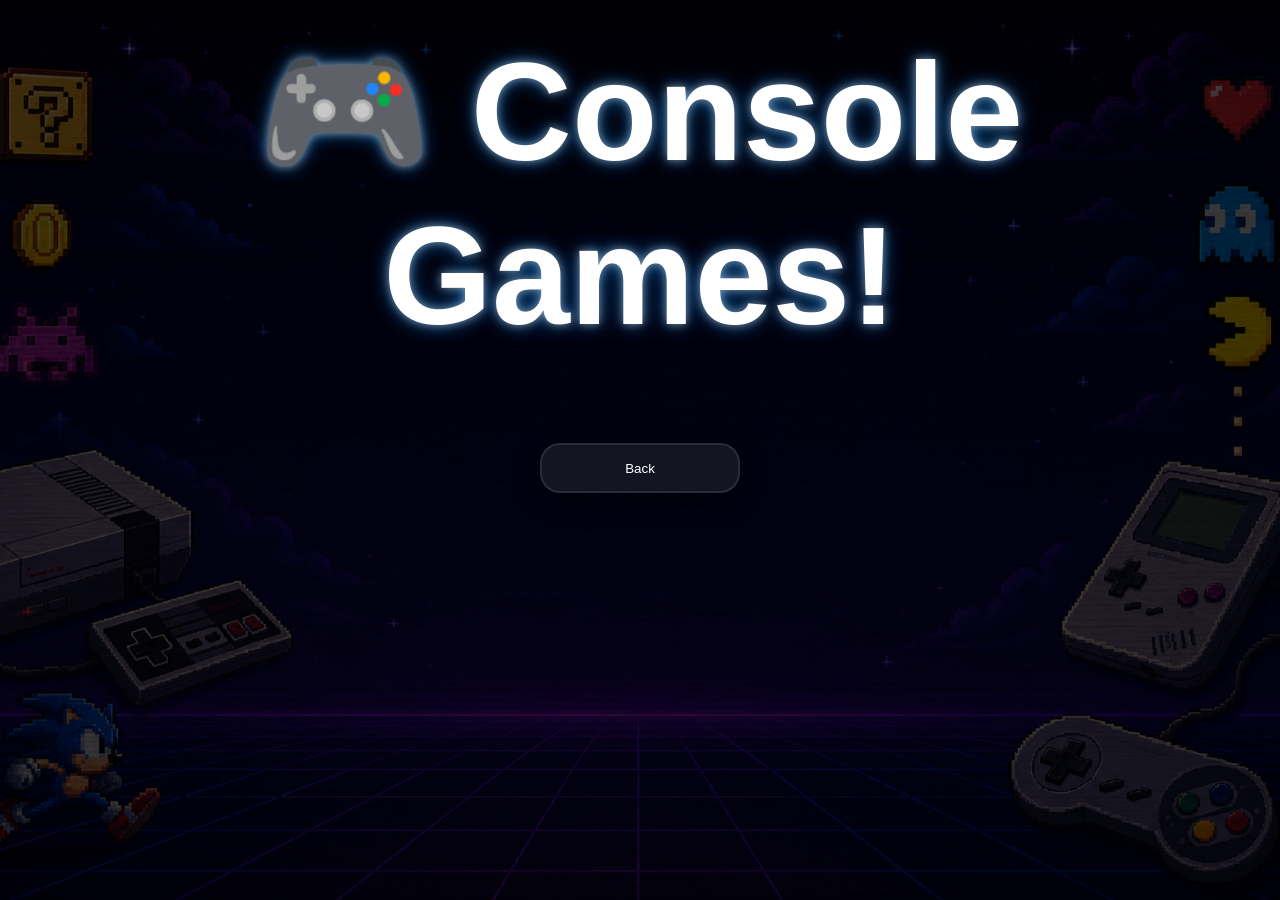
==== console.html @ 929e2cc4 "Version 1.3 New interface and style" ====
<!DOCTYPE html>
<html lang="pt-br">
<head>
<meta charset="UTF-8">
<meta name="viewport" content="width=device-width, initial-scale=1.0">
<title>RetroGamesWeb - Console Games</title>
<link rel="stylesheet" href="style.css">
</head>

<body>

<div class="title">
    <h1 id="titulo">🎮 Console Games!</h1>
</div>

<br><br>

<div class="botoes-2" id="gamesContainer"></div>

<script src="games.js"></script>

<script>

const params = new URLSearchParams(window.location.search);

const consoleName = params.get("console");

const titulo = document.getElementById("titulo");

titulo.innerText =
"🎮 " + consoleName.toUpperCase() + " Games!";

const container = document.getElementById("gamesContainer");

const jogosFiltrados = gamesDatabase.filter(game =>
game.console === consoleName
);

if(jogosFiltrados.length > 0) {

    jogosFiltrados.forEach(game => {

    container.innerHTML += `
    <a href="${game.link}">
        <button>

            <img src="${game.image}" alt="">

            ${game.title}

        </button>
    </a>
    `;

});

} else {

    container.innerHTML = `
    <h2 style="color: white;">
        Nenhum jogo encontrado.
    </h2>
    `;

}

</script>

<div class="botoes" style="text-align: center;">
    <a href="index.html">
        <button style="width: 200px; height: 50px;">
            Back
        </button>
    </a>
</div>


</body>
</html>
---- style.css ----
body {
    background-image:
    linear-gradient(rgba(0,0,0,0.75), rgba(0,0,0,0.75)),
    url("bg.png");

    background-size: cover;
    background-position: center;
    background-repeat: no-repeat;
    background-attachment: fixed;

    color: white;
    text-align: center;

    font-family: 'Segoe UI', Tahoma, Geneva, Verdana, sans-serif;

    margin: 0;
    padding: 0;
}

.title {
    font-size: 70px;
    font-weight: bold;

    margin-top: 30px;
    margin-bottom: 10px;

    text-shadow:
    0 0 10px rgba(255,255,255,0.5),
    0 0 20px rgba(0,140,255,0.6);
}

.botoes-2 {
    display: flex;
    justify-content: center;
    flex-wrap: wrap;

    gap: 30px;

    max-width: 1100px;
    margin: auto;
    padding: 20px;
}

.redes {
display: flex;
justify-content: center;
gap: 20px;
}

.botoes { 
    display: flex; 
    justify-content: center; 
    gap: 20px; 
}

.consoles {
    display: grid;
    grid-template-columns: repeat(4, 1fr);
    place-items: center;
    gap: 15px;
    max-width: 900px;
    margin: auto;
}

button {
    display: flex;
    flex-direction: column;
    align-items: center;
    justify-content: center;

    gap: 10px;

    width: 220px;
    height: 240px;

    border: 2px solid rgba(255,255,255,0.1);

    border-radius: 20px;

    background: rgba(255,255,255,0.08);

    backdrop-filter: blur(10px);

    color: white;

    cursor: pointer;

    transition:
    transform 0.25s ease,
    background 0.25s ease,
    box-shadow 0.25s ease;

    box-shadow:
    0 10px 25px rgba(0,0,0,0.5);
}

button:hover {
    transform: translateY(-8px) scale(1.03);

    background: rgba(0,140,255,0.2);

    box-shadow:
    0 0 20px rgba(0,140,255,0.6),
    0 0 40px rgba(0,140,255,0.3);
}

.img-c {
border-radius: 1px;
}

img {
    width: 150px;
    height: 150px;

    object-fit: cover;

    border-radius: 10px;

    transition: transform 0.3s ease;
}

button:hover img {
    transform: scale(1.05);
}

button p {
    margin: 0;

    font-size: 17px;
    font-weight: 600;
}

a {
    text-decoration: none;
    color: inherit;
}

.title h1 {
    margin: 0;
}
.copyright {
    text-align: center;

    font-size: 13px;

    max-width: 900px;

    margin: 60px auto 20px auto;

    padding: 20px;

    line-height: 1.7;

    color: rgba(255,255,255,0.7);
}

.subtitle {
    text-align: center;
    font-size: 13px;

    max-width: 900px;

    margin: 0 auto 20px auto;

    padding: 10px 20px;

    line-height: 1.7;

    color: rgba(255,255,255,0.7);
}

.pesquisa {
    display: flex;
    justify-content: center;
    margin: 30px 0;
}

.pesquisa input {
    width: 400px;
    max-width: 80%;

    padding: 15px 20px;

    border: none;
    border-radius: 15px;

    background: rgba(255,255,255,0.1);

    backdrop-filter: blur(10px);

    color: white;
    font-size: 16px;

    outline: none;

    box-shadow: 0 0 10px rgba(0,0,0,0.4);
}

.pesquisa input::placeholder {
    color: rgba(0,140,255,0.6);
}

@media (max-width: 768px) {

    .title {
        font-size: 45px;
    }

    button {
        width: 170px;
        height: 210px;
    }

    img {
        width: 120px;
        height: 120px;
    }
}
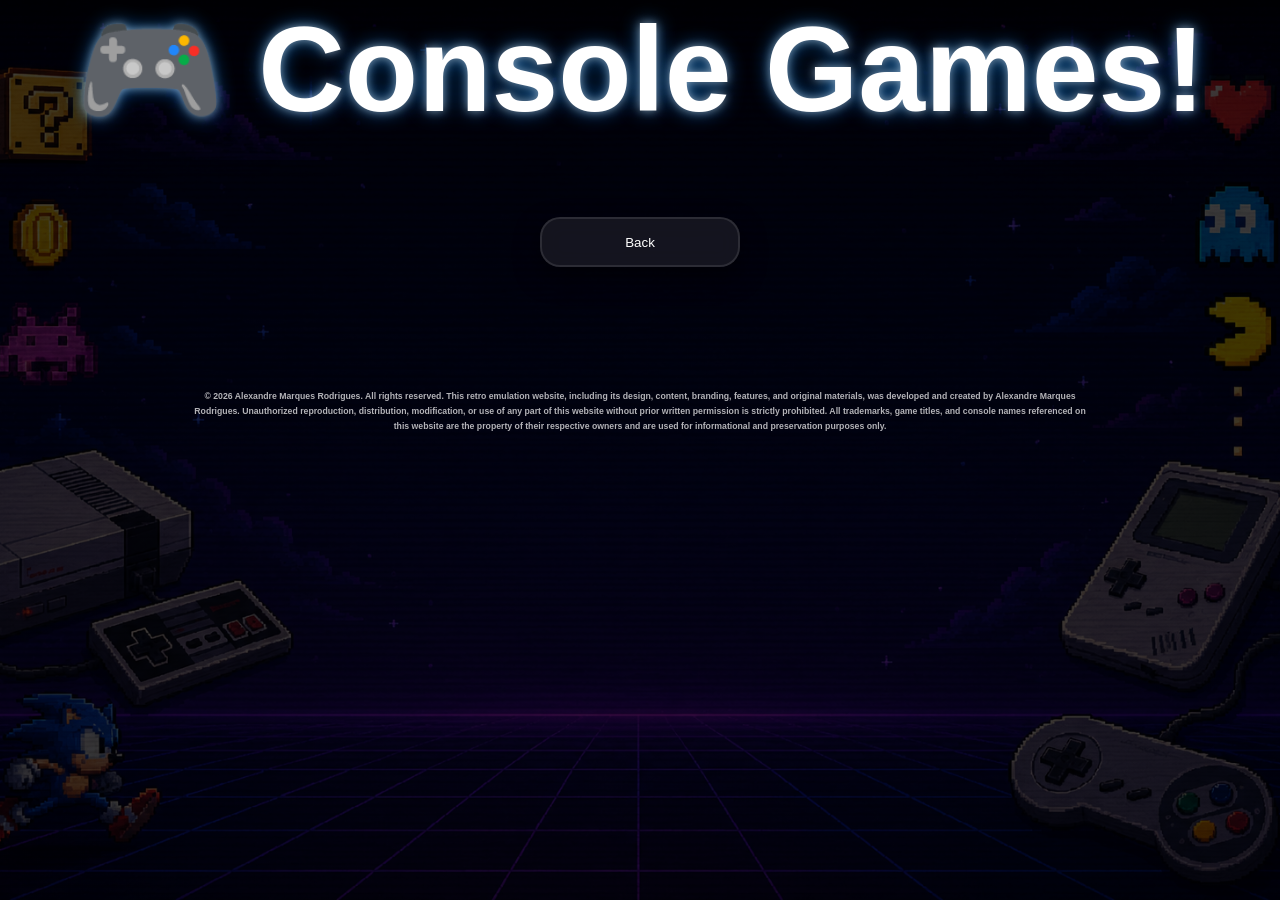
==== commit 2f749ff9: "Version 1.3.2 New search button and a button for nintendo ds games" ====
--- a/console.html
+++ b/console.html
@@ -27,7 +27,7 @@
 
 const titulo = document.getElementById("titulo");
 
-titulo.innerText =
+titulo.innerText = 
 "🎮 " + consoleName.toUpperCase() + " Games!";
 
 const container = document.getElementById("gamesContainer");
@@ -74,6 +74,18 @@
     </a>
 </div>
 
+<div class="copyright">
+        <br>
+        <h6>© 2026 Alexandre Marques Rodrigues. All rights reserved. 
+    This retro emulation website, including its design, content, 
+    branding, features, and original materials, was developed and 
+    created by Alexandre Marques Rodrigues. Unauthorized reproduction, 
+    distribution, modification, or use of any part of this website without 
+    prior written permission is strictly prohibited. All trademarks, game titles, 
+    and console names referenced on this website are the property of their 
+    respective owners and are used for informational and preservation purposes only.
+    </h6>
+    </div>
 
 </body>
 </html>
--- a/style.css
+++ b/style.css
@@ -18,15 +18,24 @@
 }
 
 .title {
-    font-size: 70px;
-    font-weight: bold;
-
-    margin-top: 30px;
-    margin-bottom: 10px;
-
-    text-shadow:
+    display: flex;
+    align-items: center;
+    justify-content: center;
+    gap: 15px;
+
+     text-shadow:
     0 0 10px rgba(255,255,255,0.5),
     0 0 20px rgba(0,140,255,0.6);
+}
+
+.title h1 {
+    margin: 0;
+    font-size: 120px;
+}
+
+.title img {
+    width: 150px;
+    height: 150px;
 }
 
 .botoes-2 {
@@ -172,7 +181,25 @@
 .pesquisa {
     display: flex;
     justify-content: center;
-    margin: 30px 0;
+    align-items: center;
+    gap: 5px;
+}
+
+#searchInput {
+    padding: 10px;
+    border-radius: 8px;
+    border: none;
+}
+
+#searchButton {
+    width: 40px;
+    height: 40px;
+
+    border: none;
+    border-radius: 8px;
+
+    cursor: pointer;
+    font-size: 16px;
 }
 
 .pesquisa input {
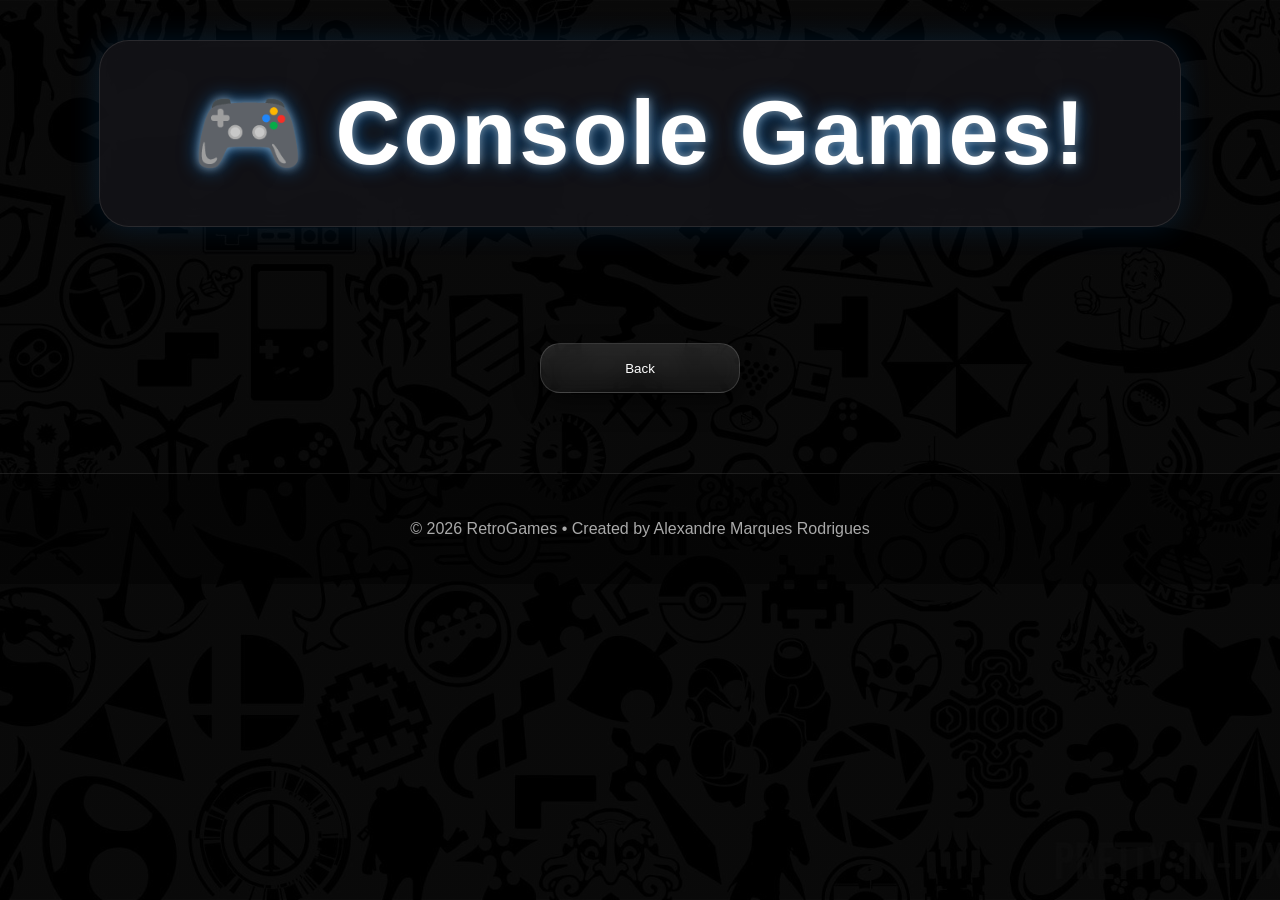
==== commit 559c7da0: "Version 1.4 New design and new rating button." ====
--- a/console.html
+++ b/console.html
@@ -8,10 +8,11 @@
 </head>
 
 <body>
-
-<div class="title">
-    <h1 id="titulo">🎮 Console Games!</h1>
-</div>
+    <header class="hero">
+        <div class="title">
+            <h1 id="titulo">🎮 Console Games!</h1>
+        </div>
+    </header>
 
 <br><br>
 
@@ -58,7 +59,7 @@
 
     container.innerHTML = `
     <h2 style="color: white;">
-        Nenhum jogo encontrado.
+        No games found
     </h2>
     `;
 
@@ -74,18 +75,13 @@
     </a>
 </div>
 
-<div class="copyright">
-        <br>
-        <h6>© 2026 Alexandre Marques Rodrigues. All rights reserved. 
-    This retro emulation website, including its design, content, 
-    branding, features, and original materials, was developed and 
-    created by Alexandre Marques Rodrigues. Unauthorized reproduction, 
-    distribution, modification, or use of any part of this website without 
-    prior written permission is strictly prohibited. All trademarks, game titles, 
-    and console names referenced on this website are the property of their 
-    respective owners and are used for informational and preservation purposes only.
-    </h6>
-    </div>
+<footer class="footer">
+
+<p>
+© 2026 RetroGames • Created by Alexandre Marques Rodrigues
+</p>
+
+    </footer>
 
 </body>
 </html>
--- a/style.css
+++ b/style.css
@@ -1,7 +1,7 @@
 body {
     background-image:
     linear-gradient(rgba(0,0,0,0.75), rgba(0,0,0,0.75)),
-    url("bg.png");
+    url("264293.jpg");
 
     background-size: cover;
     background-position: center;
@@ -28,9 +28,10 @@
     0 0 20px rgba(0,140,255,0.6);
 }
 
-.title h1 {
-    margin: 0;
-    font-size: 120px;
+.title h1{
+    font-size:90px;
+    font-weight:800;
+    letter-spacing:3px;
 }
 
 .title img {
@@ -62,15 +63,14 @@
     gap: 20px; 
 }
 
-.consoles {
-    display: grid;
-    grid-template-columns: repeat(4, 1fr);
-    place-items: center;
-    gap: 15px;
-    max-width: 900px;
-    margin: auto;
-}
-
+.consoles{
+    display:grid;
+    grid-template-columns:
+    repeat(auto-fit,minmax(220px,1fr));
+    gap:25px;
+    max-width:1200px;
+    margin:auto;
+}
 button {
     display: flex;
     flex-direction: column;
@@ -86,8 +86,15 @@
 
     border-radius: 20px;
 
-    background: rgba(255,255,255,0.08);
-
+    background:
+    linear-gradient(
+        180deg,
+        rgba(255,255,255,.12),
+        rgba(255,255,255,.05)
+    );
+
+    border:
+    1px solid rgba(255,255,255,.15);
     backdrop-filter: blur(10px);
 
     color: white;
@@ -103,16 +110,19 @@
     0 10px 25px rgba(0,0,0,0.5);
 }
 
-button:hover {
-    transform: translateY(-8px) scale(1.03);
-
-    background: rgba(0,140,255,0.2);
+button:hover{
+    transform:
+    translateY(-10px)
+    scale(1.04);
+
+    border-color:
+    rgba(0,140,255,.6);
 
     box-shadow:
-    0 0 20px rgba(0,140,255,0.6),
-    0 0 40px rgba(0,140,255,0.3);
-}
-
+    0 0 20px rgba(0,140,255,.4),
+    0 0 50px rgba(0,140,255,.2);
+
+}
 .img-c {
 border-radius: 1px;
 }
@@ -242,4 +252,168 @@
         width: 120px;
         height: 120px;
     }
+}
+
+.avaliacao {
+    max-width: 400px;
+    margin: 30px auto;
+    padding: 20px 25px;
+    background-color: rgba(30, 30, 35, 0.85);
+    border: 1px solid rgba(255, 255, 255, 0.1);
+    border-radius: 12px;
+    box-shadow: 0 4px 12px rgba(0, 0, 0, 0.4);
+    font-family: Arial, sans-serif;
+    text-align: center;
+    backdrop-filter: blur(6px);
+}
+
+.avaliacao h2 {
+    margin-top: 0;
+    margin-bottom: 15px;
+    color: #fff;
+}
+
+.estrelas {
+    font-size: 35px;
+    margin-bottom: 15px;
+}
+
+.estrela {
+    color: #555;
+    cursor: pointer;
+    transition: color 0.2s ease, transform 0.2s ease;
+}
+
+.estrela:hover {
+    transform: scale(1.2);
+}
+
+.estrela.ativa {
+    color: #FFD700;
+}
+
+.comment textarea {
+    width: 100%;
+    padding: 10px;
+    margin-bottom: 15px;
+    background-color: rgba(0, 0, 0, 0.3);
+    border: 1px solid rgba(255, 255, 255, 0.15);
+    border-radius: 8px;
+    font-size: 14px;
+    color: #eee;
+    box-sizing: border-box;
+    resize: vertical;
+}
+
+.comment textarea::placeholder {
+    color: #888;
+}
+
+.comment textarea:focus {
+    outline: none;
+    border-color: #4CAF50;
+    box-shadow: 0 0 4px rgba(76, 175, 80, 0.4);
+}
+
+.btn-avaliar {
+    width: 100%;
+    padding: 12px;
+    background-color: #4CAF50;
+    color: white;
+    border: none;
+    border-radius: 8px;
+    font-size: 15px;
+    font-weight: bold;
+    cursor: pointer;
+    transition: background-color 0.3s ease, transform 0.2s ease, box-shadow 0.2s ease;
+}
+
+.btn-avaliar:hover {
+    background-color: #43a047;
+    transform: scale(1.03);
+    box-shadow: 0 4px 12px rgba(76, 175, 80, 0.5);
+}
+
+.btn-avaliar:active {
+    transform: scale(0.98);
+}
+
+.title-box {
+    max-width: 850px;
+    margin: 30px auto;
+    padding: 20px 40px;
+    background: rgba(30, 30, 35, 0.85);
+    border: 1px solid rgba(255,255,255,0.1);
+    border-radius: 25px;
+    backdrop-filter: blur(10px);
+    box-shadow:
+        0 4px 12px rgba(0,0,0,0.4);
+    display: flex;
+    justify-content: center;
+}
+
+.hero{
+    max-width:1000px;
+    margin:40px auto;
+    padding:40px;
+    background:rgba(20,20,25,.85);
+    border-radius:30px;
+    backdrop-filter:blur(15px);
+    border:1px solid rgba(255,255,255,.1);
+    box-shadow:
+    0 0 30px rgba(0,140,255,.15);
+}
+
+.hero p{
+    font-size:20px;
+    color:#ccc;
+}
+
+.c-title{
+    margin-top:60px;
+    margin-bottom:20px;
+}
+
+.c-title h1{
+    display:inline-block;
+    padding:12px 25px;
+    border-radius:15px;
+    background:rgba(255,255,255,.06);
+    backdrop-filter:blur(10px);
+    font-size:32px;
+    border:1px solid rgba(255,255,255,.08);
+}
+
+.navbar{
+    position:sticky;
+    top:0;
+    z-index:999;
+    display:flex;
+    justify-content:center;
+    gap:30px;
+    padding:15px;
+    background:
+    rgba(10,10,10,.85);
+    backdrop-filter:blur(10px);
+}
+
+.navbar a{
+    color:white;
+    font-weight:bold;
+    transition:.3s;
+}
+
+.navbar a:hover{
+    color:#00aaff;
+}
+
+.footer{
+    margin-top:80px;
+    padding:30px;
+    background:
+    rgba(0,0,0,.4);
+    color:#aaa;
+    border-top:
+    1px solid rgba(255,255,255,.1);
+
 }
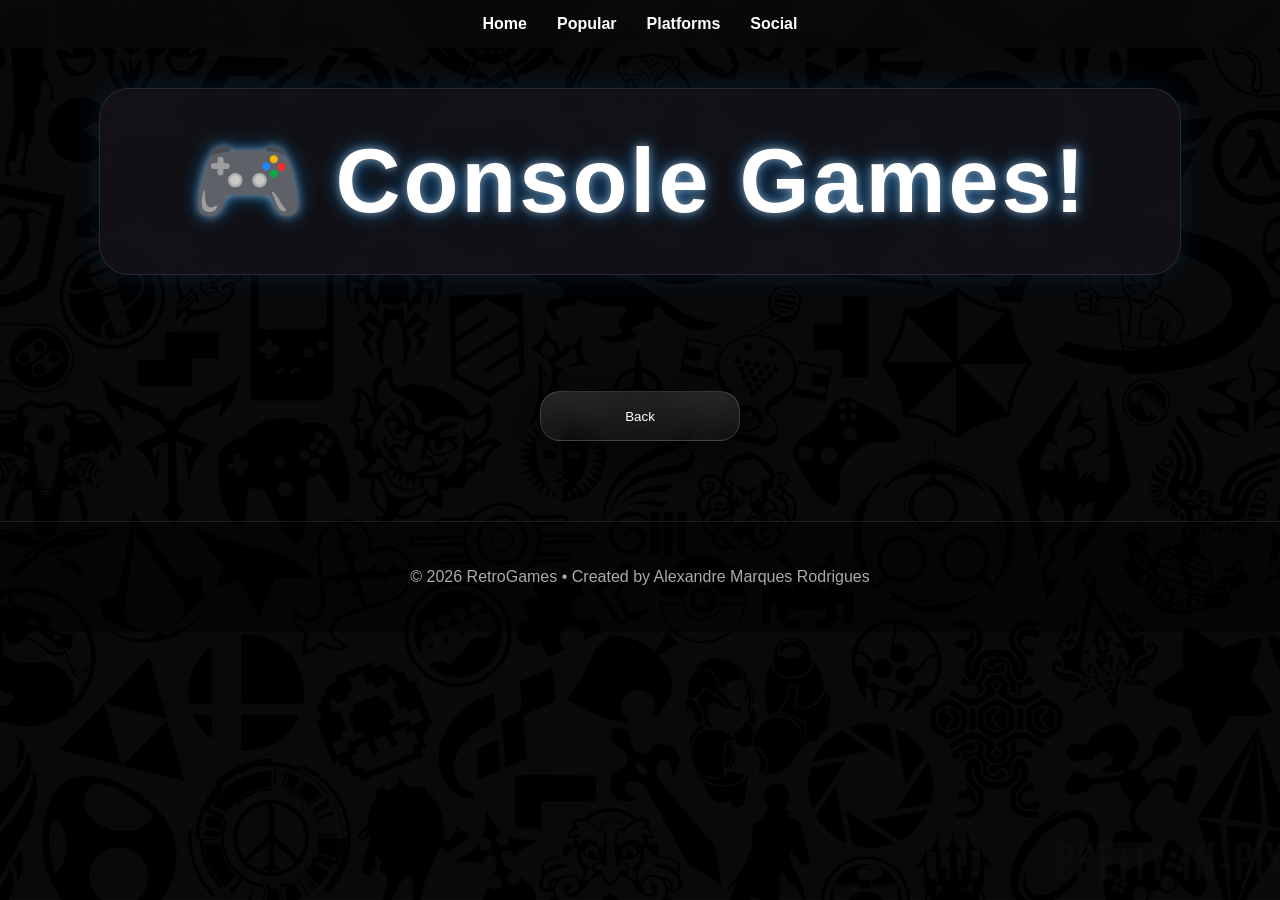
==== commit 4b1d5521: "Version 1.4.1 New design for navbar" ====
--- a/console.html
+++ b/console.html
@@ -8,6 +8,12 @@
 </head>
 
 <body>
+    <nav class="navbar">
+    <a href="index.html">Home</a>
+    <a href="index.html#popular">Popular</a>
+    <a href="index.html#platforms">Platforms</a>
+    <a href="index.html#social">Social</a>
+</nav>
     <header class="hero">
         <div class="title">
             <h1 id="titulo">🎮 Console Games!</h1>
--- a/style.css
+++ b/style.css
@@ -316,7 +316,8 @@
 }
 
 .btn-avaliar {
-    width: 100%;
+    width: 400px;
+    height: auto;
     padding: 12px;
     background-color: #4CAF50;
     color: white;
